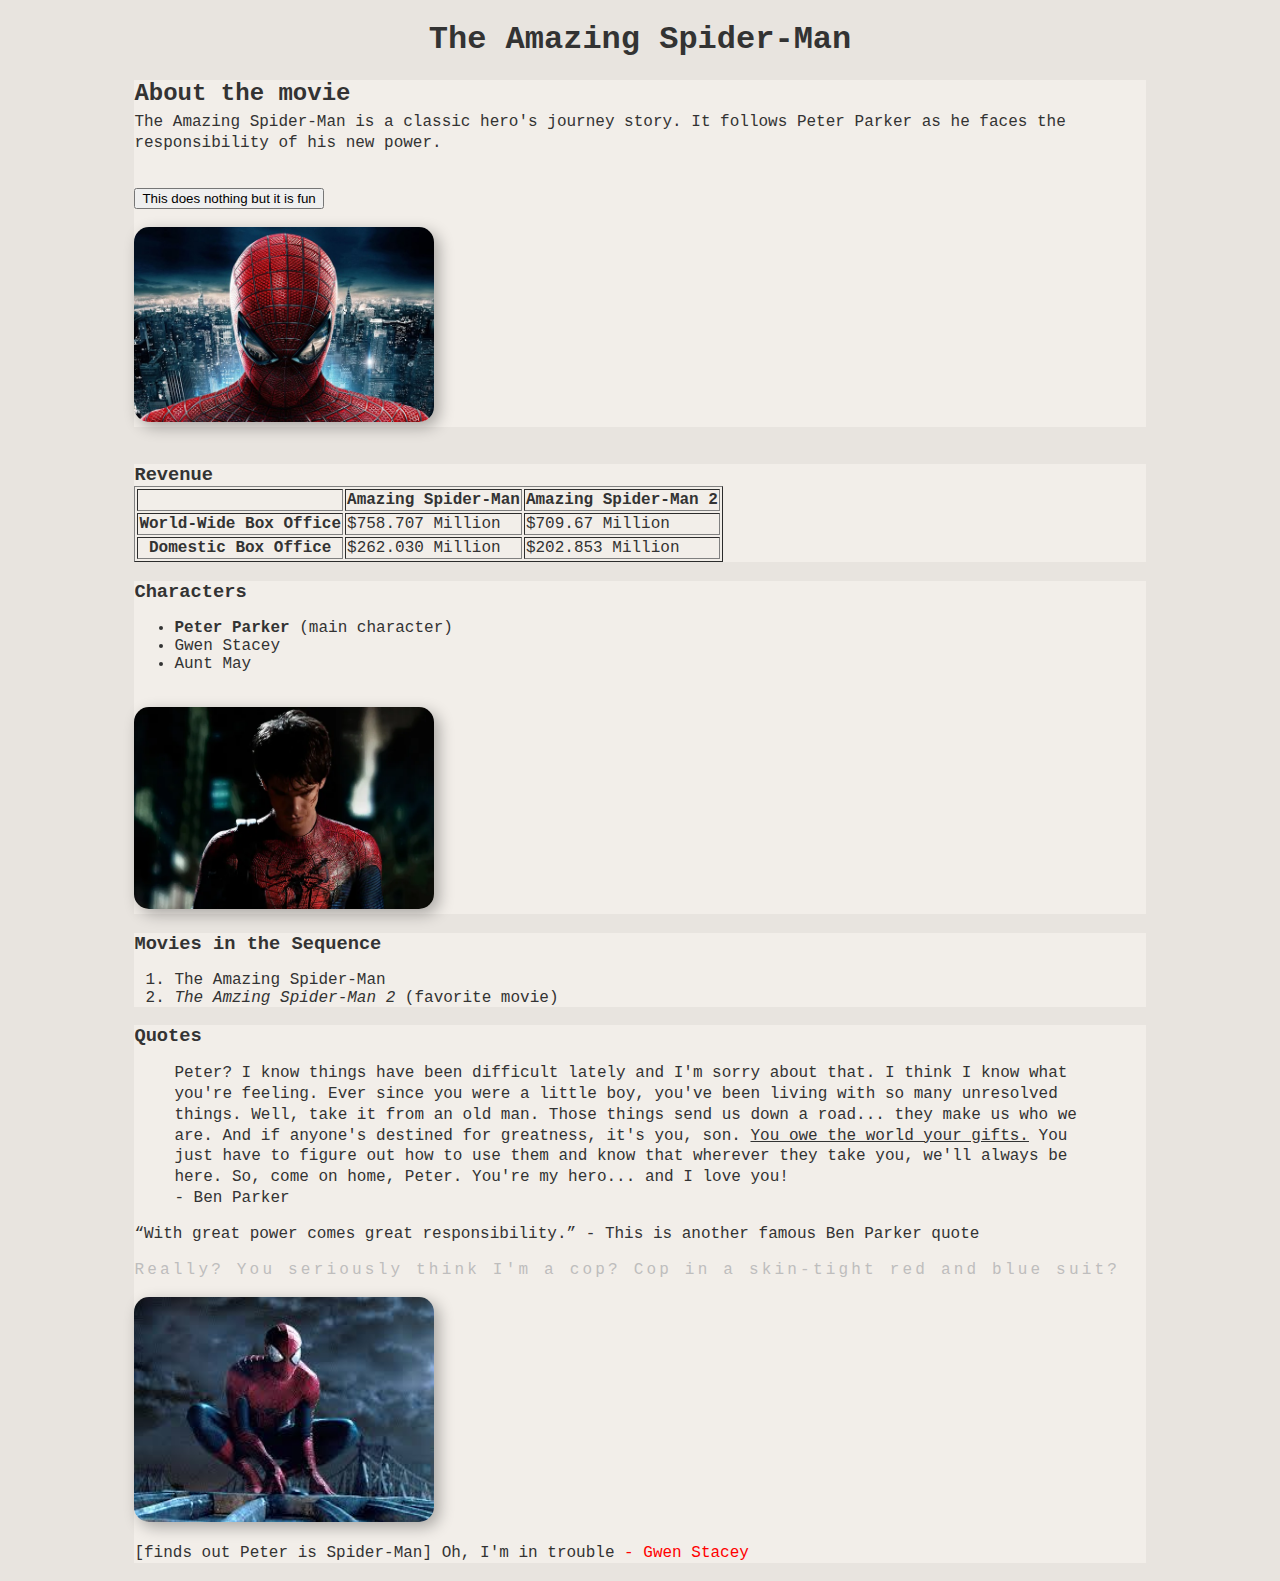
==== index.html @ 2e8a3212 "initalize repository" ====
<!-- Name: Quade Hogan -->
<!-- Assignment: HW 2 -->
<!-- Date: 01/22/2025 -->
<!DOCTYPE html>
<html lang="en">
<head>
    <meta charset="UTF-8">
    <meta name="viewport" content="width=device-width, initial-scale=1.0">
    <link rel="stylesheet" type="text/css" href="./styles.css">
    <title>The Amazing Spider-Man Fans</title>
</head>
<body>

    <section id="header">
        <h1>The Amazing Spider-Man</h1>
    </section>

    <section id="description">
        <h2 id="about-movie">About the movie</h2>
        <p>The Amazing Spider-Man is a classic hero's journey story. It follows Peter Parker as he faces the responsibility of his new power.</p>
        <br>
        <button>This does nothing but it is fun</button>
        <br>
        <br>
        <a href="https://www.imdb.com/title/tt0948470/" target="_blank">
            <img class="images" src="./TASM1.jpg" alt="Spider-Man headshot" width="300" height="auto">
        </a>
    </section>
    
    <br>

    <section id="revenue">
        <h3 class="h3-titles">Revenue</h3>
        <table border="1">
            <thead>
                <tr>
                    <th></th>
                    <th>
                        Amazing Spider-Man 
                    </th>
                    <th>
                        Amazing Spider-Man 2 
                    </th>
                </tr>
            </thead>
            <tbody>
                <tr>
                    <th>
                        World-Wide Box Office
                    </th>
                    <td>
                        $758.707 Million        
                    </td>
                    <td>
                        $709.67 Million
                    </td>
                </tr>
                <tr>
                    <th>
                        Domestic Box Office
                    </th>
                    <td>
                        $262.030 Million        
                    </td>
                    <td>
                        $202.853 Million
                    </td>
                </tr>
            </tbody>
        </table>

    </section>
    
    <section id="characters">
        <h3 class="h3-titles">Characters</h3>
        <ul>
            <li>
                <span id="main-character">Peter Parker</span>
                (main character)
            </li>
            <li>Gwen Stacey</li>
            <li>Aunt May</li>
        </ul>
        <br>
        <img class="images" src="./TASM2.webp" alt="Spider-Man face exposed" width="300" height="auto">
    </section>

    <section id="movies">
        <h3 class="h3-titles">Movies in the Sequence</h3>
        <ol>
            <li>The Amazing Spider-Man</li>
            <li >
                <span id="favorite-movie">The Amzing Spider-Man 2</span>
                (favorite movie)
            </li>
        </ol>
    </section>

    <section id="quotes">
        <h3 class="h3-titles">Quotes</h3>
        <blockquote>
            Peter? I know things have been difficult lately and I'm sorry about that. I think I know what you're feeling. Ever since you were a little boy, you've been living with so many unresolved things. Well, take it from an old man. Those things send us down a road... they make us who we are. And if anyone's destined for greatness, it's you, son. <span class="underline-text">You owe the world your gifts.</span> You just have to figure out how to use them and know that wherever they take you, we'll always be here. So, come on home, Peter. You're my hero... and I love you!
            <br>
            - Ben Parker
        </blockquote>
        <q>With great power comes great responsibility.</q> - This is another famous Ben Parker quote
        <br>
        <br>
        <code>Really? You seriously think I'm a cop? Cop in a skin-tight red and blue suit?</code>
        <br>
        <br>
        <img class="images" src="./TASM3.jpeg" alt="Spider-Man Full Suit" width="300" height="auto">
        <br>
        <p>[finds out Peter is Spider-Man] Oh, I'm in trouble <span style="color: red;">- Gwen Stacey</span></p>
    </section>

</body>
</html>
---- styles.css ----
/* style sheets */

body {
    background-color: rgb(232, 228, 223);
    color: #333;
    font-family: 'Courier New', Courier, monospace;
    font-size: 16px;
}

h1{
    text-align: center;
}

section > p, 
section > blockquote {
    line-height: 1.3;
}

#main-character{
    font-weight: 590;
}

ol > li > span#favorite-movie{
    font-style: italic;
}

.underline-text{
    text-decoration: underline;
}

code{
    letter-spacing: 0.2em;
    font-size: 16px;
    font-weight: 100;
    color: #bebdbd;
}

section#description,
section#characters,
section#quotes,
section#movies,
section#revenue
{
    background-color: rgb(242, 238, 233);
    width: 80%;
    margin-right: auto;
    margin-left: auto;
}

#description img{
    max-width: 100%;
    min-height: 120;
}

#about-movie{
    font-weight: 597;
    margin-bottom: 0%;
}

.h3-titles{
    font-weight: 597;
    margin-bottom: 0%
}

section#description > p {
    margin-top: 0.5%;
}

.images{
    border-radius: 15px;
    box-shadow: 5px 5px 15px rgba(0, 0, 0, 0.3);   
}
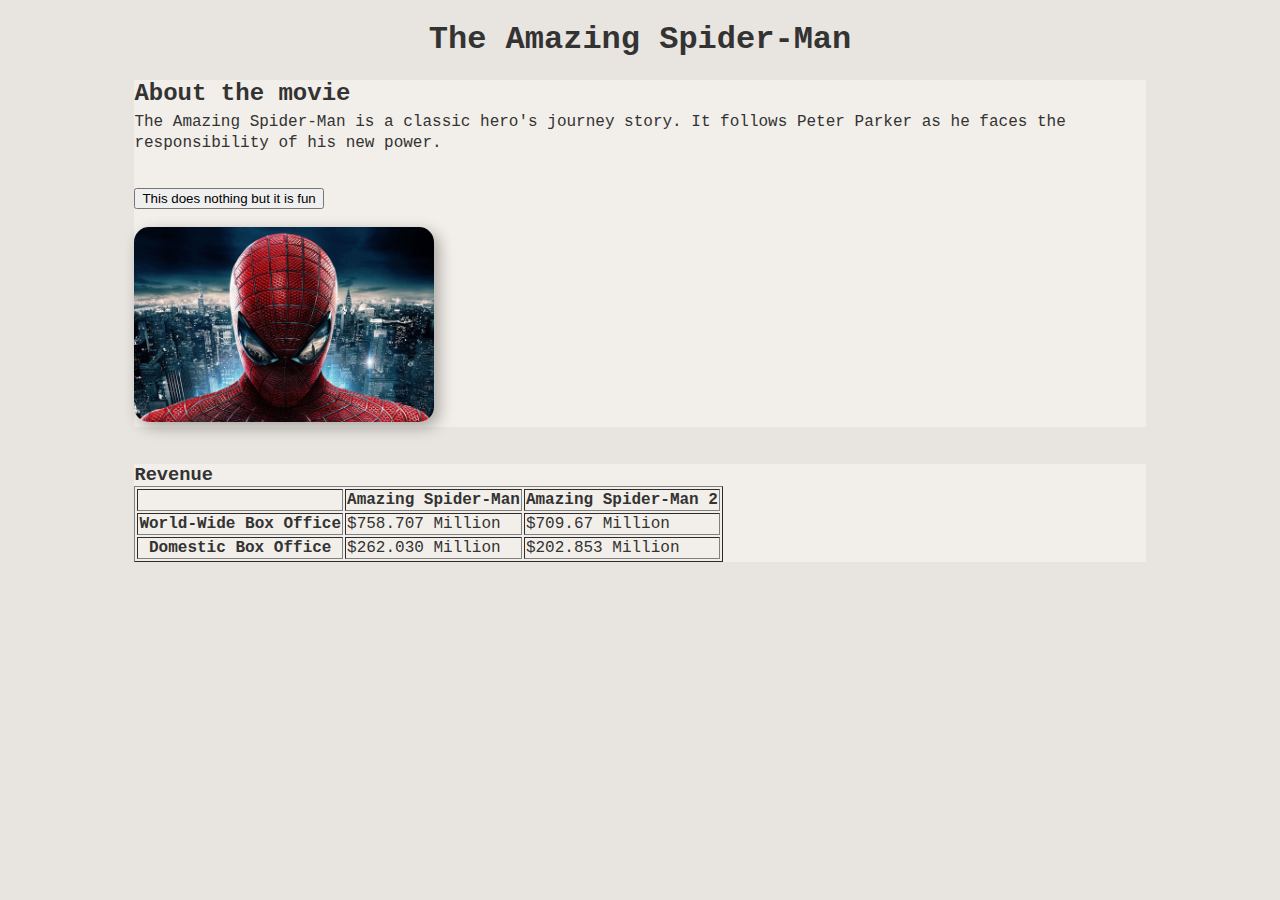
==== commit b209fef0: "File orginization" ====
--- a/index.html
+++ b/index.html
@@ -1,12 +1,13 @@
 <!-- Name: Quade Hogan -->
-<!-- Assignment: HW 2 -->
+<!-- Assignment: ICA 3 -->
 <!-- Date: 01/22/2025 -->
+
 <!DOCTYPE html>
 <html lang="en">
 <head>
     <meta charset="UTF-8">
     <meta name="viewport" content="width=device-width, initial-scale=1.0">
-    <link rel="stylesheet" type="text/css" href="./styles.css">
+    <link rel="stylesheet" type="text/css" href="styles/styles.css">
     <title>The Amazing Spider-Man Fans</title>
 </head>
 <body>
@@ -23,7 +24,7 @@
         <br>
         <br>
         <a href="https://www.imdb.com/title/tt0948470/" target="_blank">
-            <img class="images" src="./TASM1.jpg" alt="Spider-Man headshot" width="300" height="auto">
+            <img class="images" src="img/TASM1.jpg" alt="Spider-Man headshot" width="300" height="auto">
         </a>
     </section>
     
@@ -71,48 +72,5 @@
 
     </section>
     
-    <section id="characters">
-        <h3 class="h3-titles">Characters</h3>
-        <ul>
-            <li>
-                <span id="main-character">Peter Parker</span>
-                (main character)
-            </li>
-            <li>Gwen Stacey</li>
-            <li>Aunt May</li>
-        </ul>
-        <br>
-        <img class="images" src="./TASM2.webp" alt="Spider-Man face exposed" width="300" height="auto">
-    </section>
-
-    <section id="movies">
-        <h3 class="h3-titles">Movies in the Sequence</h3>
-        <ol>
-            <li>The Amazing Spider-Man</li>
-            <li >
-                <span id="favorite-movie">The Amzing Spider-Man 2</span>
-                (favorite movie)
-            </li>
-        </ol>
-    </section>
-
-    <section id="quotes">
-        <h3 class="h3-titles">Quotes</h3>
-        <blockquote>
-            Peter? I know things have been difficult lately and I'm sorry about that. I think I know what you're feeling. Ever since you were a little boy, you've been living with so many unresolved things. Well, take it from an old man. Those things send us down a road... they make us who we are. And if anyone's destined for greatness, it's you, son. <span class="underline-text">You owe the world your gifts.</span> You just have to figure out how to use them and know that wherever they take you, we'll always be here. So, come on home, Peter. You're my hero... and I love you!
-            <br>
-            - Ben Parker
-        </blockquote>
-        <q>With great power comes great responsibility.</q> - This is another famous Ben Parker quote
-        <br>
-        <br>
-        <code>Really? You seriously think I'm a cop? Cop in a skin-tight red and blue suit?</code>
-        <br>
-        <br>
-        <img class="images" src="./TASM3.jpeg" alt="Spider-Man Full Suit" width="300" height="auto">
-        <br>
-        <p>[finds out Peter is Spider-Man] Oh, I'm in trouble <span style="color: red;">- Gwen Stacey</span></p>
-    </section>
-
 </body>
 </html>--- a/styles/styles.css
+++ b/styles/styles.css
@@ -0,0 +1,72 @@
+/* style sheets */
+
+body {
+    background-color: rgb(232, 228, 223);
+    color: #333;
+    font-family: 'Courier New', Courier, monospace;
+    font-size: 16px;
+}
+
+h1{
+    text-align: center;
+}
+
+section > p, 
+section > blockquote {
+    line-height: 1.3;
+}
+
+#main-character{
+    font-weight: 590;
+}
+
+ol > li > span#favorite-movie{
+    font-style: italic;
+}
+
+.underline-text{
+    text-decoration: underline;
+}
+
+code{
+    letter-spacing: 0.2em;
+    font-size: 16px;
+    font-weight: 100;
+    color: #bebdbd;
+}
+
+section#description,
+section#characters,
+section#quotes,
+section#movies,
+section#revenue
+{
+    background-color: rgb(242, 238, 233);
+    width: 80%;
+    margin-right: auto;
+    margin-left: auto;
+}
+
+#description img{
+    max-width: 100%;
+    min-height: 120;
+}
+
+#about-movie{
+    font-weight: 597;
+    margin-bottom: 0%;
+}
+
+.h3-titles{
+    font-weight: 597;
+    margin-bottom: 0%
+}
+
+section#description > p {
+    margin-top: 0.5%;
+}
+
+.images{
+    border-radius: 15px;
+    box-shadow: 5px 5px 15px rgba(0, 0, 0, 0.3);   
+}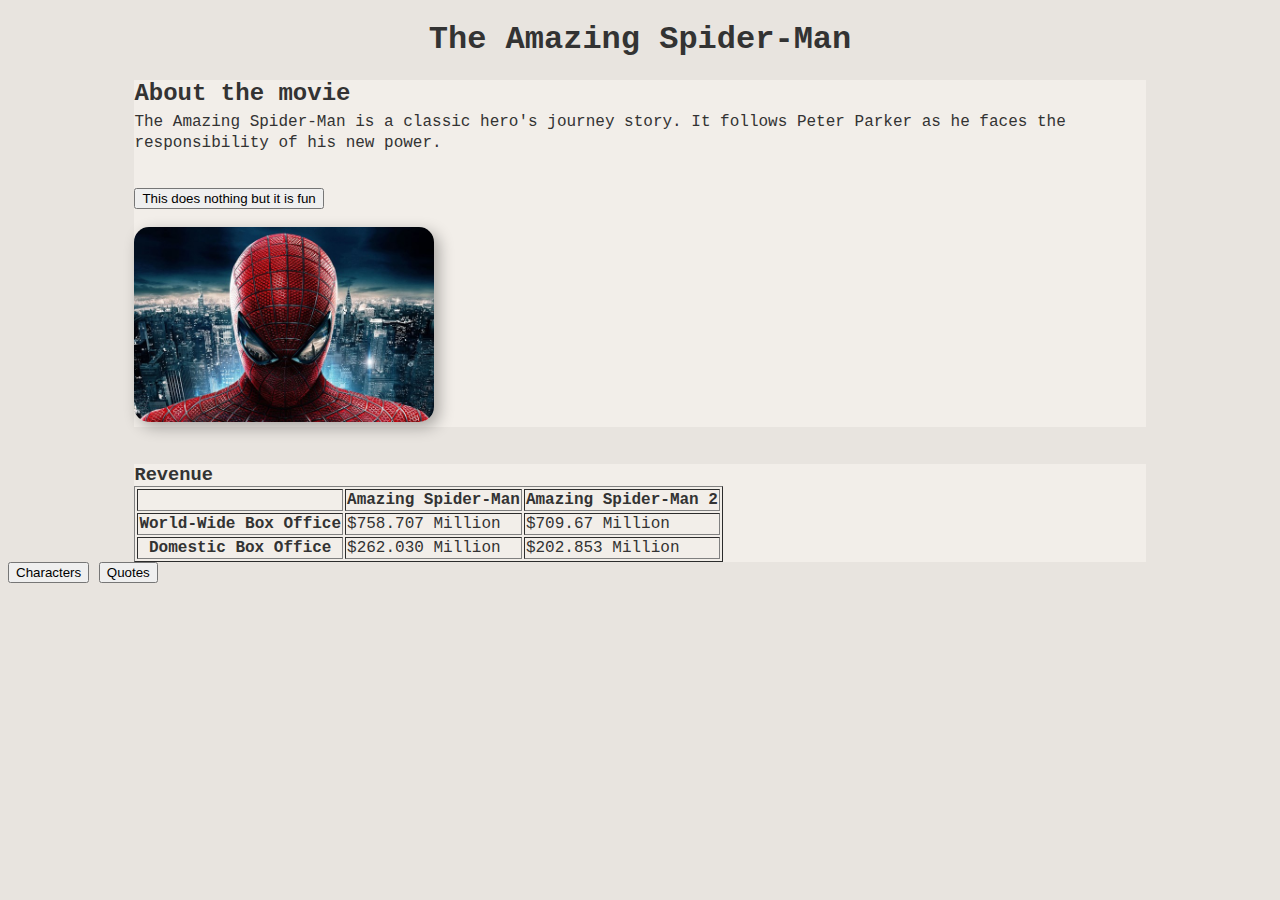
==== commit b7cbb581: "links through pages" ====
--- a/index.html
+++ b/index.html
@@ -69,7 +69,19 @@
                 </tr>
             </tbody>
         </table>
+    </section>
 
+    <section>
+        <button>
+            <a class="navigation" href="pages/characters.html">
+                Characters
+            </a>
+        </button>
+        <button>
+            <a class="navigation" href="pages/quotes.html">
+                Quotes
+            </a>
+        </button>
     </section>
     
 </body>
--- a/styles/styles.css
+++ b/styles/styles.css
@@ -69,4 +69,10 @@
 .images{
     border-radius: 15px;
     box-shadow: 5px 5px 15px rgba(0, 0, 0, 0.3);   
+}
+
+.navigation{
+    text-decoration: none;
+    color: inherit;
+    
 }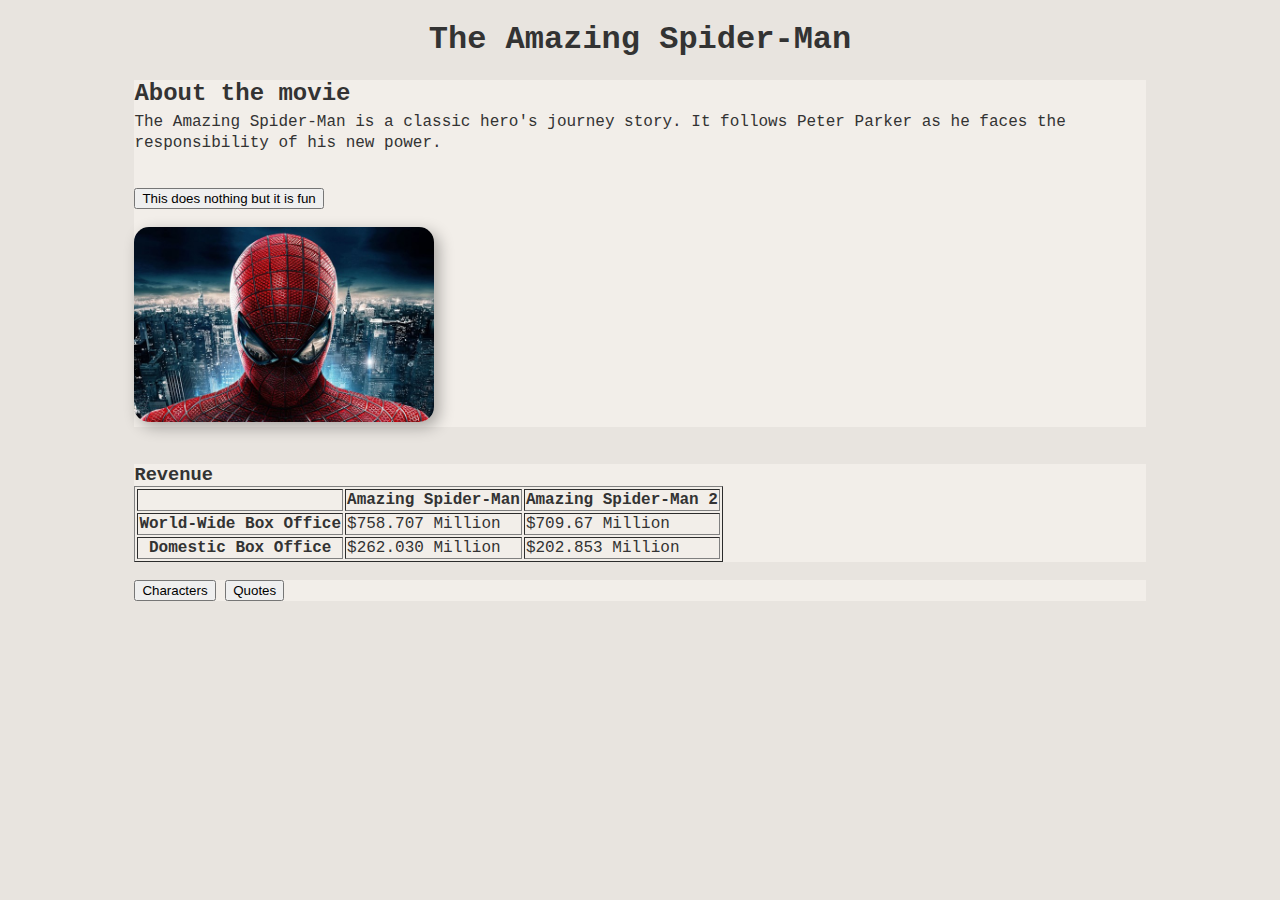
==== commit bb2b96b4: "added notes file and fixed some styling" ====
--- a/index.html
+++ b/index.html
@@ -71,7 +71,9 @@
         </table>
     </section>
 
-    <section>
+    <br>
+
+    <section class="nav">
         <button>
             <a class="navigation" href="pages/characters.html">
                 Characters
--- a/styles/styles.css
+++ b/styles/styles.css
@@ -39,7 +39,8 @@
 section#characters,
 section#quotes,
 section#movies,
-section#revenue
+section#revenue,
+section.nav
 {
     background-color: rgb(242, 238, 233);
     width: 80%;
